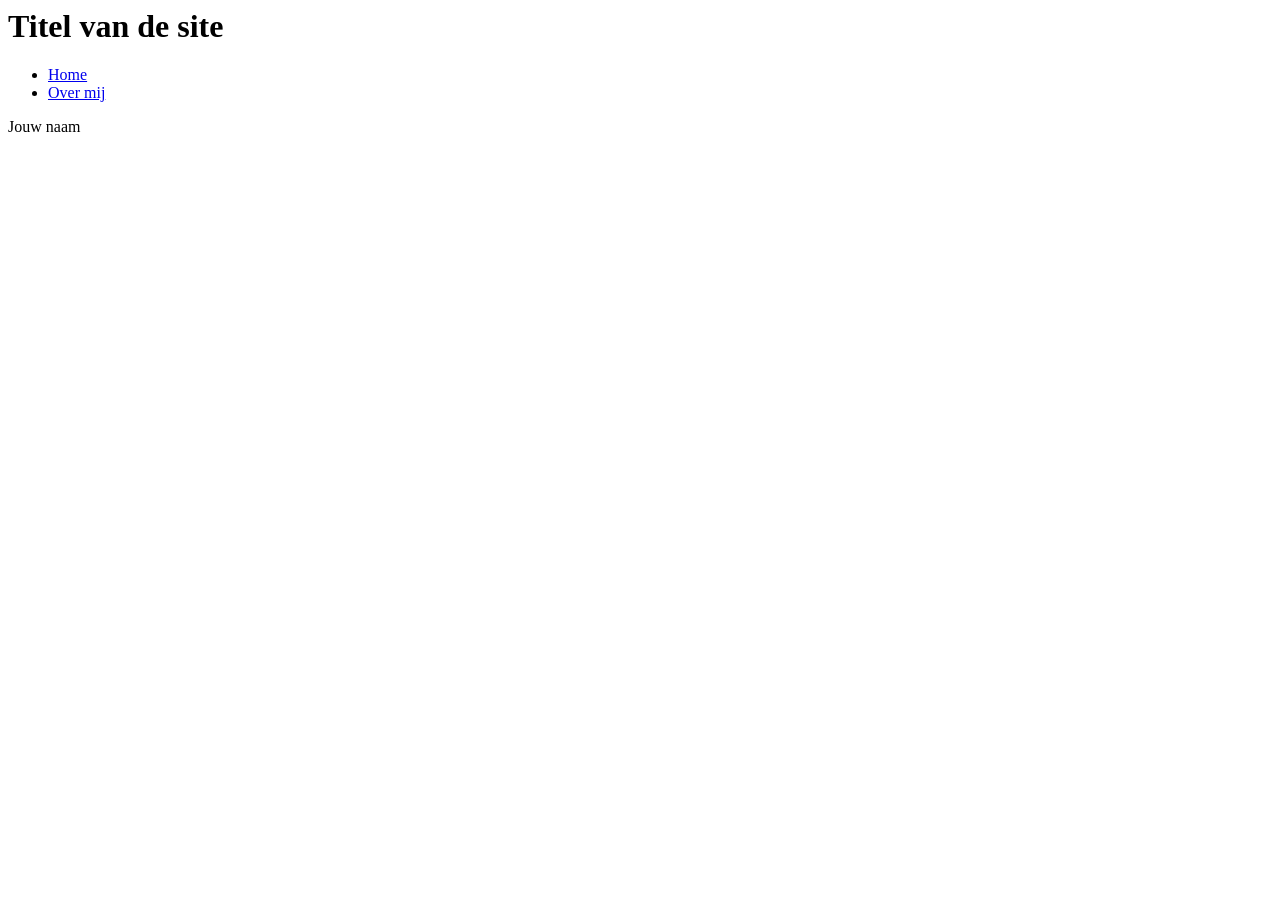
==== LABO 1/boodschappenlijst.html @ ccc2023d "1 oefeningen Lbo webtech tot en met boodschappen lijstje" ====
<body>
<header>
<h1>Titel van de site</h1>
<nav>
<ul>
<li><a href="index.html">Home</a></li>
<li><a href="over-mij.html">Over mij</a></li>
</ul>
</nav>
</header>
<main>
    <ol>
        <il></il>
    </ol>
</main>
<footer>
<p>Jouw naam</p>
</footer>
</body>
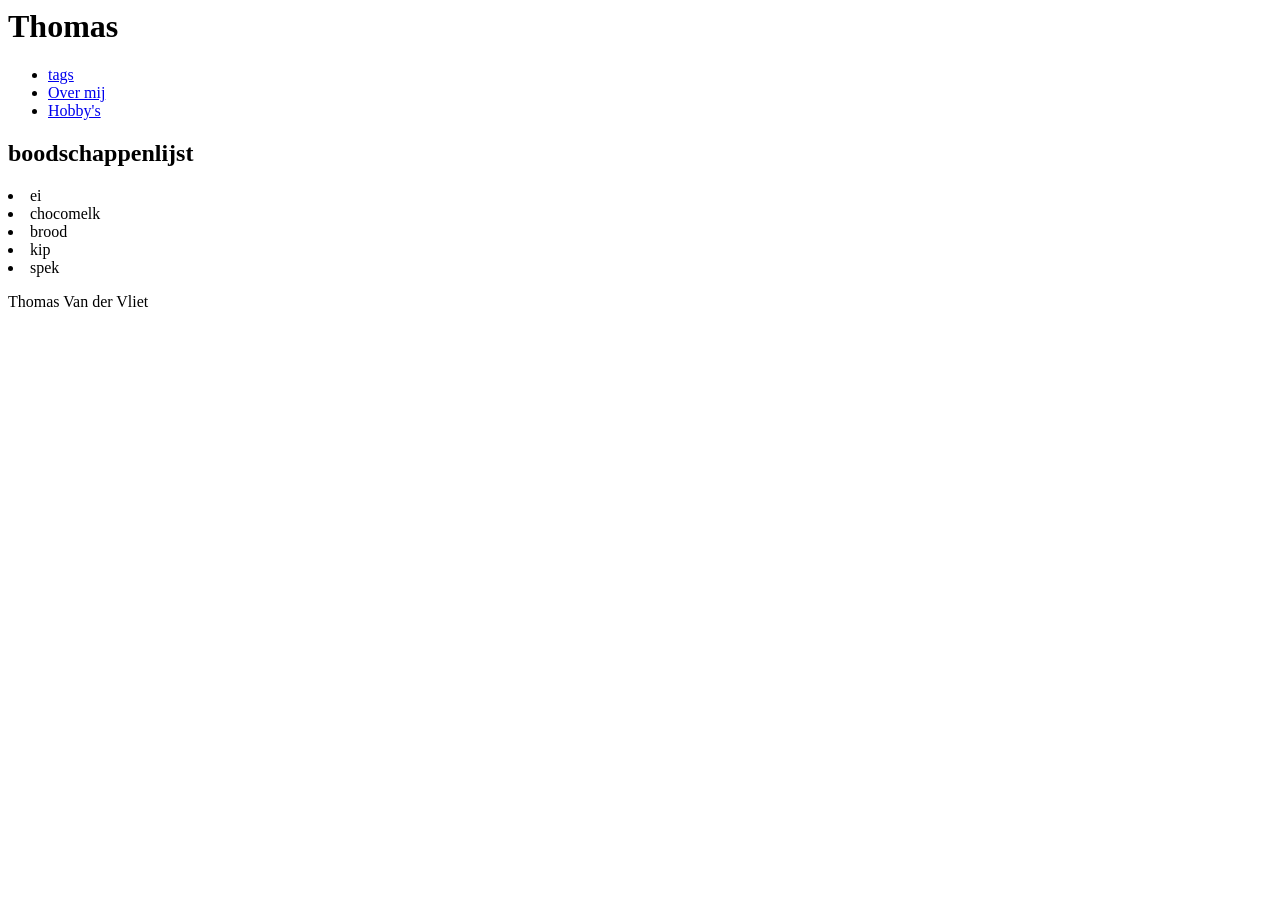
==== commit 351b249e: "Boodschappenlijstje toegevoegt" ====
--- a/LABO 1/boodschappenlijst.html
+++ b/LABO 1/boodschappenlijst.html
@@ -1,19 +1,26 @@
+
 <body>
 <header>
-<h1>Titel van de site</h1>
+    <h1>Thomas</h1>
 <nav>
 <ul>
-<li><a href="index.html">Home</a></li>
+<li><a href="tags.html">tags</a></li>
 <li><a href="over-mij.html">Over mij</a></li>
+<li><a href="hobby.html">Hobby's</a></li>
 </ul>
 </nav>
 </header>
 <main>
-    <ol>
-        <il></il>
-    </ol>
+<h2>boodschappenlijst</h2>
+<lu>
+    <li>ei</li>
+    <li>chocomelk</li>
+    <li>brood</li>
+    <li>kip</li>
+    <li>spek</li>
+</lu>
 </main>
 <footer>
-<p>Jouw naam</p>
+<p>Thomas Van der Vliet</p>
 </footer>
 </body>
